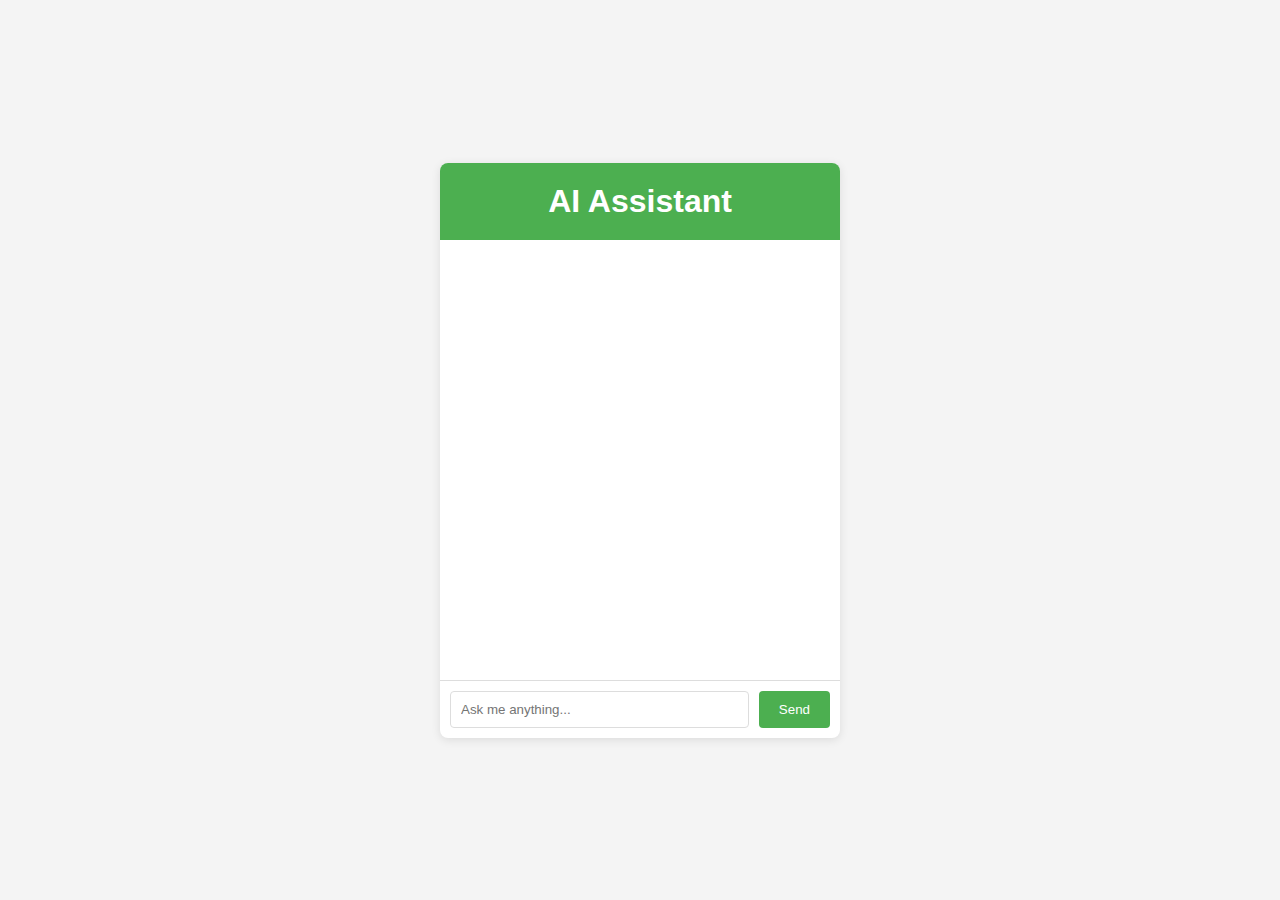
==== index.html @ 297367d6 "Add files via upload" ====
<!DOCTYPE html>
<html lang="en">
<head>
  <meta charset="UTF-8">
  <meta name="viewport" content="width=device-width, initial-scale=1.0">
  <title>AI Assistant</title>
  <link rel="stylesheet" href="styles.css">
</head>
<body>
  <div class="container">
    <h1>AI Assistant</h1>
    <div class="chat-window">
      <div id="chat-log"></div>
    </div>
    <form id="userInputForm">
      <input type="text" id="userInput" placeholder="Ask me anything..." autocomplete="off" required />
      <button type="submit">Send</button>
    </form>
  </div>

  <script src="scripts.js"></script>
</body>
</html>
---- styles.css ----
body {
    font-family: Arial, sans-serif;
    background-color: #f4f4f4;
    margin: 0;
    padding: 0;
    display: flex;
    justify-content: center;
    align-items: center;
    height: 100vh;
  }
  
  .container {
    width: 400px;
    background: #fff;
    border-radius: 8px;
    box-shadow: 0 2px 10px rgba(0, 0, 0, 0.1);
    overflow: hidden;
  }
  
  h1 {
    background: #4CAF50;
    color: white;
    margin: 0;
    padding: 20px;
    text-align: center;
  }
  
  .chat-window {
    height: 400px;
    overflow-y: auto;
    padding: 20px;
    border-bottom: 1px solid #ddd;
  }
  
  #chat-log {
    display: flex;
    flex-direction: column;
    gap: 10px;
  }
  
  .user-message, .ai-message {
    padding: 10px;
    border-radius: 5px;
  }
  
  .user-message {
    background: #e0f7fa;
    align-self: flex-end;
  }
  
  .ai-message {
    background: #e8f5e9;
    align-self: flex-start;
  }
  
  form {
    display: flex;
    padding: 10px;
  }
  
  input[type="text"] {
    flex: 1;
    padding: 10px;
    border: 1px solid #ddd;
    border-radius: 4px;
    margin-right: 10px;
  }
  
  button {
    background: #4CAF50;
    color: white;
    border: none;
    padding: 10px 20px;
    cursor: pointer;
    border-radius: 4px;
  }
  
  button:hover {
    background: #45a049;
  }
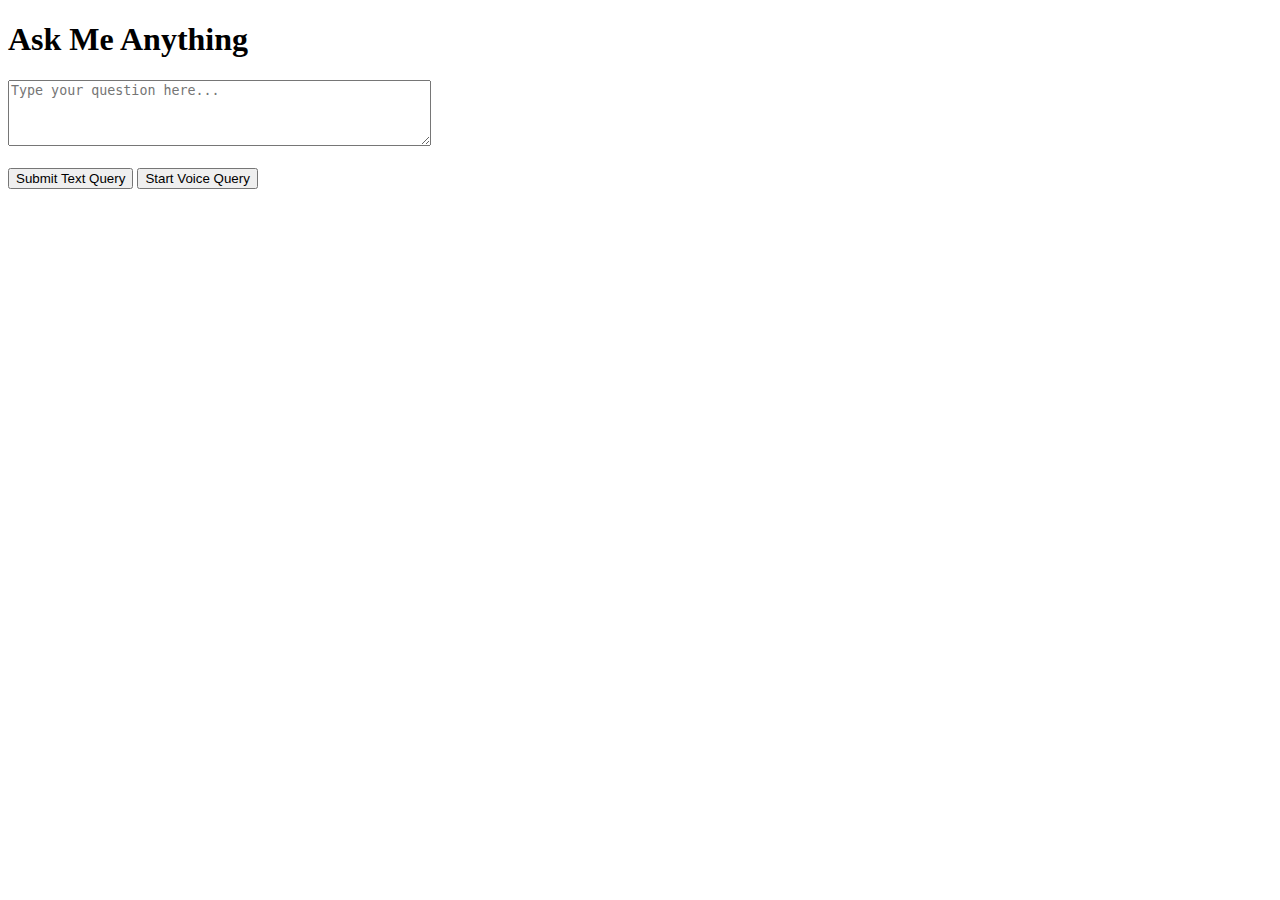
==== commit 59a63236: "Create index.html" ====
--- a/index.html
+++ b/index.html
@@ -1,23 +1,19 @@
-<!DOCTYPE html>
-<html lang="en">
-<head>
-  <meta charset="UTF-8">
-  <meta name="viewport" content="width=device-width, initial-scale=1.0">
-  <title>AI Assistant</title>
-  <link rel="stylesheet" href="styles.css">
-</head>
-<body>
-  <div class="container">
-    <h1>AI Assistant</h1>
-    <div class="chat-window">
-      <div id="chat-log"></div>
-    </div>
-    <form id="userInputForm">
-      <input type="text" id="userInput" placeholder="Ask me anything..." autocomplete="off" required />
-      <button type="submit">Send</button>
-    </form>
-  </div>
-
-  <script src="scripts.js"></script>
-</body>
-</html>
+<!DOCTYPE html>
+<html lang="en">
+<head>
+  <meta charset="UTF-8">
+  <meta name="viewport" content="width=device-width, initial-scale=1.0">
+  <title>AI-Powered Website</title>
+  <link rel="stylesheet" href="styles.css"> <!-- Link to CSS file -->
+</head>
+<body>
+  <h1>Ask Me Anything</h1>
+  <textarea id="query" placeholder="Type your question here..." rows="4" cols="50"></textarea>
+  <br><br>
+  <button onclick="submitTextQuery()">Submit Text Query</button>
+  <button onclick="startVoiceQuery()">Start Voice Query</button>
+  <div id="response"></div>
+
+  <script src="script.js"></script> <!-- Link to JavaScript file -->
+</body>
+</html>
